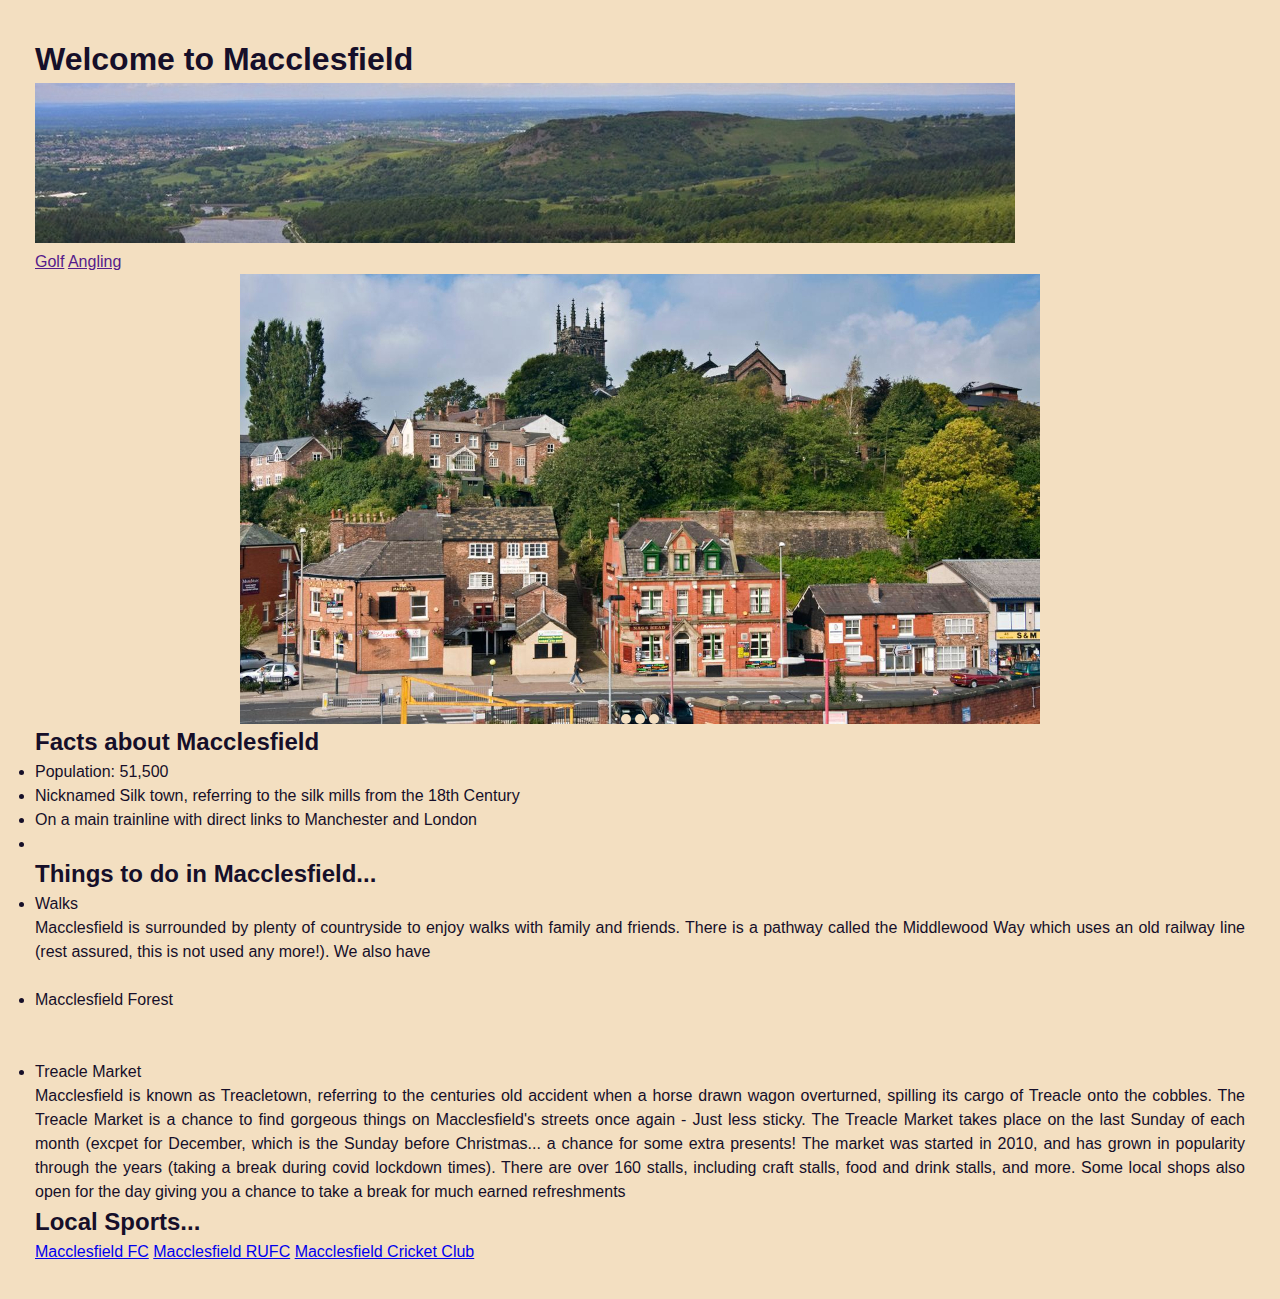
==== index.html @ 7b84ecbf "foundation laid and start to style" ====
<!DOCTYPE html>
<html lang="en">
<head>
    <meta charset="UTF-8">
    <meta http-equiv="X-UA-Compatible" content="IE=edge">
    <meta name="viewport" content="width=device-width, initial-scale=1.0">
    <title>Macclesfield</title>
    <link rel="stylesheet" href="./styles/index.css">
</head>
<body>
    <header id="header">
        <h1>Welcome to Macclesfield</h1>
        <img src="./images/banner.jpg" alt="view over Macclesfield Forest">
        <section class="sections" id="menu">
            <ul>
                <a href="">Golf</a>
                <a href="">Angling</a>
                <!-- <a href="">Macclesfield FC</a>
                <a href="">Macclesfield RUFC</a>
                <a href="">Countryside</a>
                <a href="">Neighbours</a> -->
            </ul>
        </section>
    </header>

    <section class="slide-container" >
        <span id="slider-image-1"></span>
        <span id="slider-image-2"></span>
        <span id="slider-image-3"></span>
        <section class="image-container">
            <img src="./images/macc-homepage-from-train-station.jpg" class="slider-image" alt="">
            <img src="./images/macc-homepage-train-station.jpg" class="slider-image" alt="">
            <img src="./images/macc-homepage-treacle-market.jpg" class="slider-image" alt="">
        </section>
        <section class="button-container">
            <a href="#slider-image-1" class="slider-button"></a>
            <a href="#slider-image-2" class="slider-button"></a>
            <a href="#slider-image-3" class="slider-button"></a>
        </section>
    </section>

    <section class="sections">
        <h2>Facts about Macclesfield</h2>
        <ul>
            <li>Population: 51,500</li>
            <li>Nicknamed Silk town, referring to the silk mills from the 18th Century</li>
            <li>On a main trainline with direct links to Manchester and London</li>
            <li></li>
        </ul>
    </section>

    <section class="sections" id="things-to-do">
        <h2>Things to do in Macclesfield...</h2>
<ul>
    <li>Walks</li>
    <p1>Macclesfield is surrounded by plenty of countryside to enjoy walks with family and friends.  There is a pathway called the Middlewood Way which uses an old railway line (rest assured, this is not used any more!).  We also have </p1>
    <br></br>
    <li>Macclesfield Forest</li>
    <p1></p1>
    <br></br>
    <li>Treacle Market</li>
    <p1>
    Macclesfield is known as Treacletown, referring to the centuries old accident when a horse drawn wagon overturned, spilling its cargo of Treacle onto the cobbles. The Treacle Market is a chance to find gorgeous things on Macclesfield's streets once again - Just less sticky.</p1>
    <p1>The Treacle Market takes place on the last Sunday of each month (excpet for December, which is the Sunday before Christmas... a chance for some extra presents!</p1>
    <p1>The market was started in 2010, and has grown in popularity through the years (taking a break during covid lockdown times).  There are over 160 stalls, including craft stalls, food and drink stalls, and more.  Some local shops also open for the day giving you a chance to take a break for much earned refreshments</p1>
</ul>
    </section>
    <section class="sections" id="links">
        <h2>Local Sports...</h2>
        <a href="https://macclesfieldfc.com/" target="_blank">Macclesfield FC</a>
        <a href="https://www.macclesfieldrufc.co.uk/" target="_blank">Macclesfield RUFC</a>
        <a href="https://macclesfield.play-cricket.com/home" target="_blank">Macclesfield Cricket Club</a>
    </section>
</body>
<script>
    let slideIndex = 0;
showSlides();

function showSlides() {
  let i;
  let slides = document.getElementsByClassName("image-container");
  let dots = document.getElementsByClassName("button-container");
  for (i = 0; i < slides.length; i++) {
    slides[i].style.display = "none";  
  }
  slideIndex++;
  if (slideIndex > slides.length) {slideIndex = 1}    
  for (i = 0; i < dots.length; i++) {
    dots[i].className = dots[i].className.replace(" active", "");
  }
  slides[slideIndex-1].style.display = "block";  
  dots[slideIndex-1].className += " active";
  setTimeout(showSlides, 2000); // Change image every 2 seconds
}
</script>
</html>
---- styles/index.css ----
* {
    margin: 0;
    padding: 0;
    box-sizing: border-box;
    border-color: black;
}

body {
    background-color: #F3DFC1;
    color: #160F29;
    font-family: Verdana, Geneva, Tahoma, sans-serif;
    line-height: 1.5;
    margin: 25px;
    border-width: 2px;
    border-color: #e29578;
    padding: 10px;
    text-align: justify;
}


.slide-container {
    width: 800px;
    height: 450px;
    margin-left: auto;
    margin-right: auto;
    overflow: hidden;
    text-align: center;
}

.image-container {
    width: 2400px;
    height: 450px;
    position: relative;
    transition: left 2s;
    -webkit-transition: left 2s;
    -moz-transition: left 2s;
    -o-transition: left 2s;
}

.slider-image {
    float: left;
    margin: 0px;
    padding: 0px;
}

.button-container {
    top: -20px;
    position: relative;
}

.slider-button {
    display: inline-block;
    height: 10px;
    width: 10px;
    border-radius: 50%;
    background-color: #F3DFC1;
}

#slider-image-1:target ~ .image-container{
    left: 0px;
}
#slider-image-2:target ~ .image-container{
    left: -800px;
}
#slider-image-3:target ~ .image-container{
    left: -1600px;
}
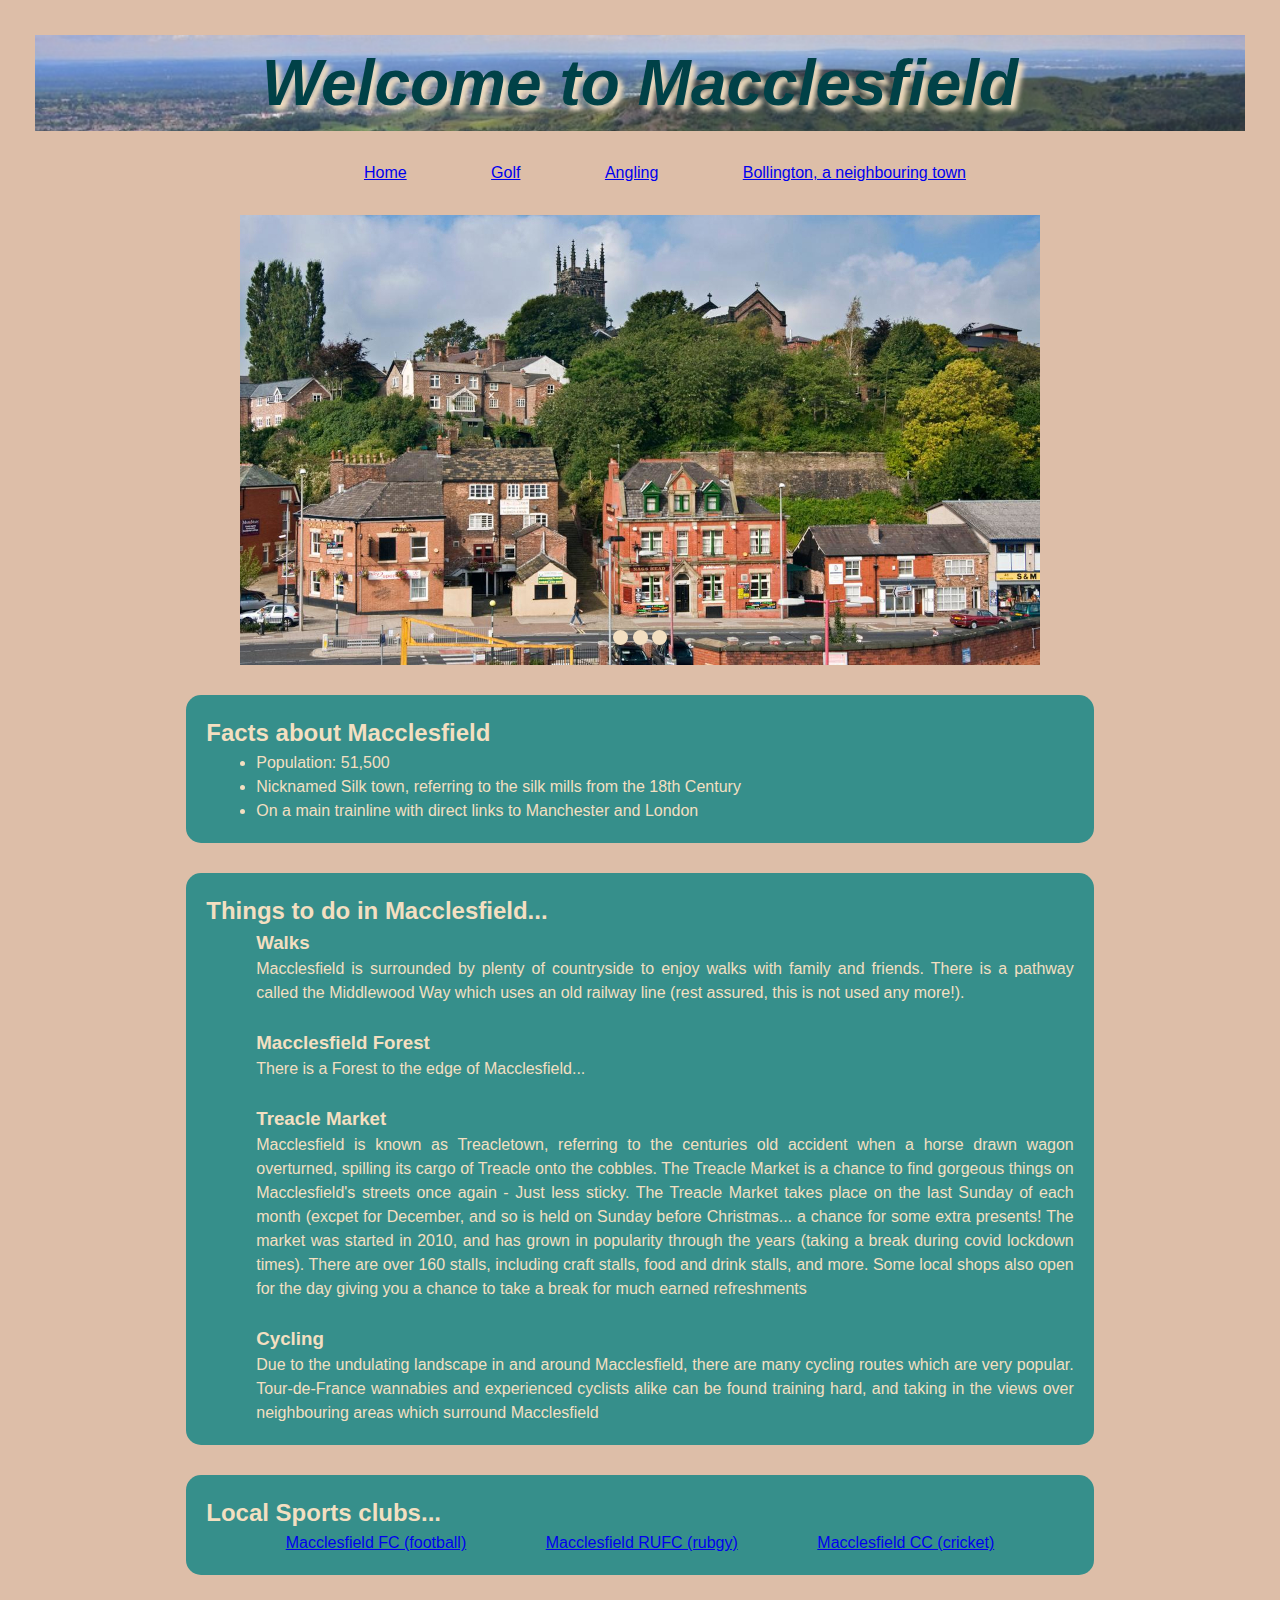
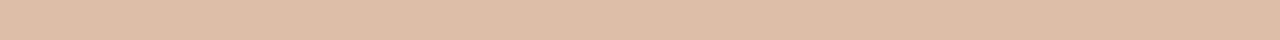
==== commit b0cd30b9: "start to add additional pages" ====
--- a/index.html
+++ b/index.html
@@ -10,19 +10,22 @@
 <body>
     <header id="header">
         <h1>Welcome to Macclesfield</h1>
-        <img src="./images/banner.jpg" alt="view over Macclesfield Forest">
-        <section class="sections" id="menu">
-            <ul>
-                <a href="">Golf</a>
-                <a href="">Angling</a>
-                <!-- <a href="">Macclesfield FC</a>
+        <!-- <img src="./images/banner.jpg" alt="view over Macclesfield Forest" id="banner"> -->
+    </header>
+        
+    <section class="menu">
+        <ul>
+            <a id="home" href="./index.html">Home</a>
+            <a id="golf" href="./golf.html">Golf</a>
+            <a id="angling" href="./angling.html">Angling</a>
+            <a id="towns" href="https://happyvalley.org.uk/">Bollington, a neighbouring town</a>
+            <!-- <a href="">Macclesfield FC</a>
                 <a href="">Macclesfield RUFC</a>
                 <a href="">Countryside</a>
                 <a href="">Neighbours</a> -->
-            </ul>
-        </section>
-    </header>
-
+        </ul>
+    </section>
+            
     <section class="slide-container" >
         <span id="slider-image-1"></span>
         <span id="slider-image-2"></span>
@@ -45,52 +48,39 @@
             <li>Population: 51,500</li>
             <li>Nicknamed Silk town, referring to the silk mills from the 18th Century</li>
             <li>On a main trainline with direct links to Manchester and London</li>
-            <li></li>
+            <!-- <li></li> -->
         </ul>
     </section>
 
     <section class="sections" id="things-to-do">
         <h2>Things to do in Macclesfield...</h2>
-<ul>
-    <li>Walks</li>
-    <p1>Macclesfield is surrounded by plenty of countryside to enjoy walks with family and friends.  There is a pathway called the Middlewood Way which uses an old railway line (rest assured, this is not used any more!).  We also have </p1>
-    <br></br>
-    <li>Macclesfield Forest</li>
-    <p1></p1>
-    <br></br>
-    <li>Treacle Market</li>
-    <p1>
-    Macclesfield is known as Treacletown, referring to the centuries old accident when a horse drawn wagon overturned, spilling its cargo of Treacle onto the cobbles. The Treacle Market is a chance to find gorgeous things on Macclesfield's streets once again - Just less sticky.</p1>
-    <p1>The Treacle Market takes place on the last Sunday of each month (excpet for December, which is the Sunday before Christmas... a chance for some extra presents!</p1>
-    <p1>The market was started in 2010, and has grown in popularity through the years (taking a break during covid lockdown times).  There are over 160 stalls, including craft stalls, food and drink stalls, and more.  Some local shops also open for the day giving you a chance to take a break for much earned refreshments</p1>
-</ul>
+            <ul>
+                <h3>Walks</h3>
+                <p1>Macclesfield is surrounded by plenty of countryside to enjoy walks with family and friends.  There is a pathway called the Middlewood Way which uses an old railway line (rest assured, this is not used any more!).</p1>
+                <br></br>
+                <h3>Macclesfield Forest</h3>
+                <p1>There is a Forest to the edge of Macclesfield... </p1>
+                <br></br>
+                <h3>Treacle Market</h3>
+                <p1>
+                Macclesfield is known as Treacletown, referring to the centuries old accident when a horse drawn wagon overturned, spilling its cargo of Treacle onto the cobbles. The Treacle Market is a chance to find gorgeous things on Macclesfield's streets once again - Just less sticky.</p1>
+                <p1>The Treacle Market takes place on the last Sunday of each month (excpet for December, and so is held on Sunday before Christmas... a chance for some extra presents!</p1>
+                <p1>The market was started in 2010, and has grown in popularity through the years (taking a break during covid lockdown times).  There are over 160 stalls, including craft stalls, food and drink stalls, and more.  Some local shops also open for the day giving you a chance to take a break for much earned refreshments</p1>
+                <br></br>
+                <h3>Cycling</h3>
+                <p1>Due to the undulating landscape in and around Macclesfield, there are many cycling routes which are very popular.  Tour-de-France wannabies and experienced cyclists alike can be found training hard, and taking in the views over neighbouring areas which surround Macclesfield</p1>
+            </ul>
     </section>
-    <section class="sections" id="links">
-        <h2>Local Sports...</h2>
-        <a href="https://macclesfieldfc.com/" target="_blank">Macclesfield FC</a>
-        <a href="https://www.macclesfieldrufc.co.uk/" target="_blank">Macclesfield RUFC</a>
-        <a href="https://macclesfield.play-cricket.com/home" target="_blank">Macclesfield Cricket Club</a>
+
+    <section class="sections">
+        <h2>Local Sports clubs...</h2>
+        <section id="links">
+            <a href="https://macclesfieldfc.com/" target="_blank">Macclesfield FC (football)</a>
+            <a href="https://www.macclesfieldrufc.co.uk/" target="_blank">Macclesfield RUFC (rubgy)</a>
+            <a href="https://macclesfield.play-cricket.com/home" target="_blank">Macclesfield CC (cricket)</a>
+        </section>
     </section>
+
 </body>
-<script>
-    let slideIndex = 0;
-showSlides();
 
-function showSlides() {
-  let i;
-  let slides = document.getElementsByClassName("image-container");
-  let dots = document.getElementsByClassName("button-container");
-  for (i = 0; i < slides.length; i++) {
-    slides[i].style.display = "none";  
-  }
-  slideIndex++;
-  if (slideIndex > slides.length) {slideIndex = 1}    
-  for (i = 0; i < dots.length; i++) {
-    dots[i].className = dots[i].className.replace(" active", "");
-  }
-  slides[slideIndex-1].style.display = "block";  
-  dots[slideIndex-1].className += " active";
-  setTimeout(showSlides, 2000); // Change image every 2 seconds
-}
-</script>
 </html>--- a/styles/index.css
+++ b/styles/index.css
@@ -6,7 +6,7 @@
 }
 
 body {
-    background-color: #F3DFC1;
+    background-color: #DDBEA8;
     color: #160F29;
     font-family: Verdana, Geneva, Tahoma, sans-serif;
     line-height: 1.5;
@@ -17,6 +17,55 @@
     text-align: justify;
 }
 
+#header {
+    display: flex;
+    justify-content: center;
+    align-items: center; 
+    position: sticky;
+    top: 0;
+    width: auto;
+    background-image: url('../images/banner.jpg');
+    background-size: cover;
+    z-index: 999;
+    /* position: fixed; */
+}
+
+
+.menu {
+    display: flex;
+    width: 75%;
+    /* padding: 20px; */
+    /* background-color: #368F8B; */
+    /* color: #F3DFC1; */
+    /* border-radius: 15px; */
+    margin: 30px auto;
+    justify-content: space-evenly;
+    align-items: center;
+}
+
+.sections {
+    width: 75%;
+    padding: 20px;
+    background-color: #368F8B;
+    color: #F3DFC1;
+    border-radius: 15px;
+    margin: 30px auto;
+}
+
+h1 {
+    display: flex;
+    text-align: center;
+    color: #004147;
+    text-shadow: 5px 5px 5px #F3DFC1;
+    font-size: 400%;
+    border-color: black;
+    font-style: italic;
+    flex-shrink: 1;
+}
+
+ul, ol {
+    margin-left: 50px;
+}
 
 .slide-container {
     width: 800px;
@@ -44,14 +93,14 @@
 }
 
 .button-container {
-    top: -20px;
+    top: -40px;
     position: relative;
 }
 
 .slider-button {
     display: inline-block;
-    height: 10px;
-    width: 10px;
+    height: 15px;
+    width: 15px;
     border-radius: 50%;
     background-color: #F3DFC1;
 }
@@ -64,4 +113,32 @@
 }
 #slider-image-3:target ~ .image-container{
     left: -1600px;
+}
+
+a:hover {
+    font-size: 150%;
+    color: #246A73;
+    background-color: #F3DFC1;
+    transition: 0.5s ease-in, 0.5s ease-out;
+    padding: 10px;
+}
+
+.menu {
+    display: flex;
+    flex-direction: row;
+    justify-content: space-around;
+    align-items: center;
+}
+
+#home,
+#golf,
+#angling,
+#towns {
+    padding: 40px;
+}
+
+#links {
+    display: flex;
+    justify-content: space-evenly;
+    align-items: center;
 }